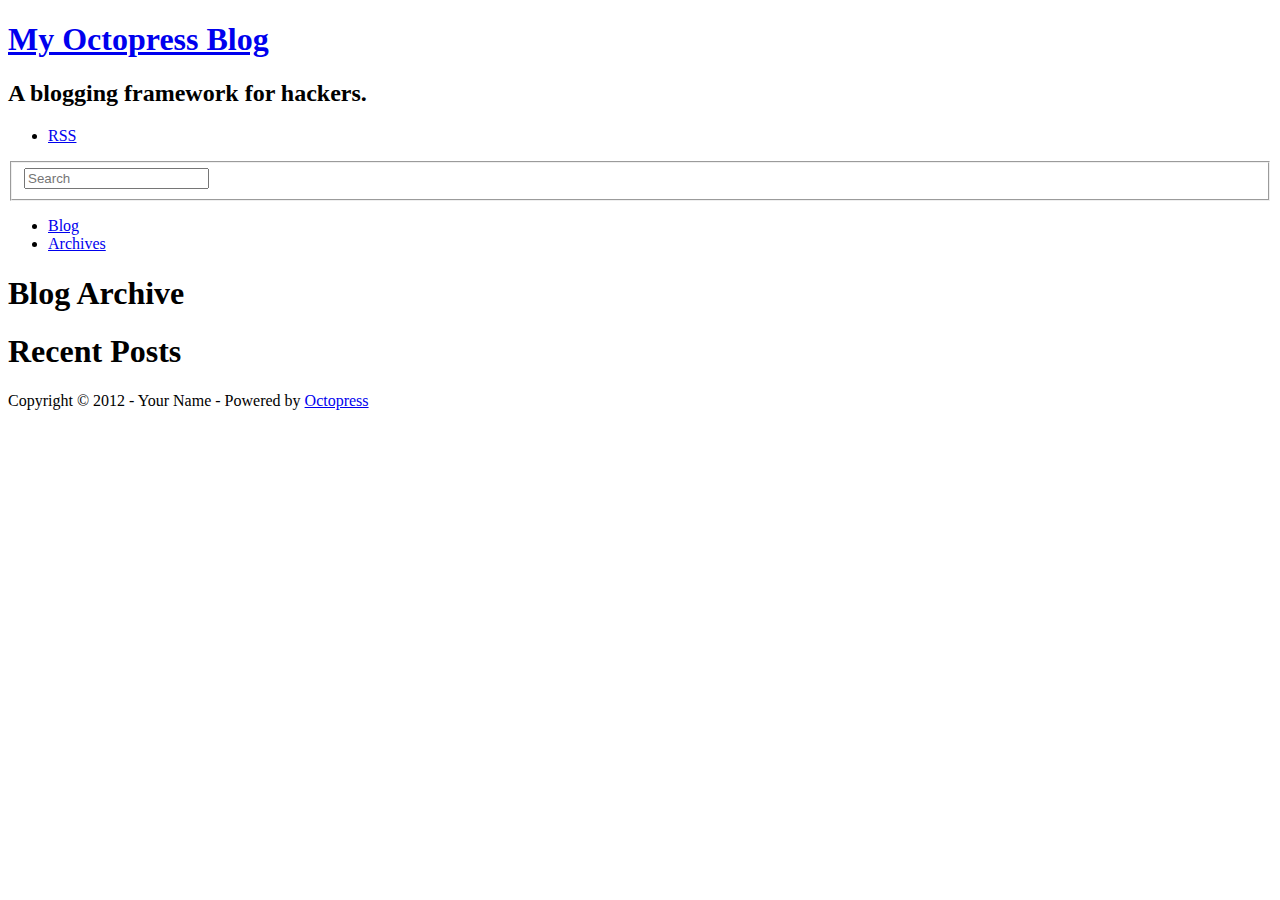
==== blog/archives/index.html @ 63251a21 "Site updated at 2012-01-05 08:28:13 UTC" ====
<!DOCTYPE html>
<!--[if IEMobile 7 ]><html class="no-js iem7"><![endif]-->
<!--[if lt IE 9]><html class="no-js lte-ie8"><![endif]-->
<!--[if (gt IE 8)|(gt IEMobile 7)|!(IEMobile)|!(IE)]><!--><html class="no-js" lang="en"><!--<![endif]-->
<head>
  <meta charset="utf-8">
  <title>Blog Archive - My Octopress Blog</title>
  <meta name="author" content="Your Name">

  
  <meta name="description" content=" Blog Archive Recent Posts ">
  

  <!-- http://t.co/dKP3o1e -->
  <meta name="HandheldFriendly" content="True">
  <meta name="MobileOptimized" content="320">
  <meta name="viewport" content="width=device-width, initial-scale=1">

  
  <link rel="canonical" href="http://run26kimo.github.com/Rich-Blog/blog/archives">
  <link href="/Rich-Blog/favicon.png" rel="icon">
  <link href="/Rich-Blog/stylesheets/screen.css" media="screen, projection" rel="stylesheet" type="text/css">
  <script src="/Rich-Blog/javascripts/modernizr-2.0.js"></script>
  <script src="/Rich-Blog/javascripts/ender.js"></script>
  <script src="/Rich-Blog/javascripts/octopress.js" type="text/javascript"></script>
  <link href="/Rich-Blog/atom.xml" rel="alternate" title="My Octopress Blog" type="application/atom+xml">
  <!--Fonts from Google"s Web font directory at http://google.com/webfonts -->
<link href="http://fonts.googleapis.com/css?family=PT+Serif:regular,italic,bold,bolditalic" rel="stylesheet" type="text/css">
<link href="http://fonts.googleapis.com/css?family=PT+Sans:regular,italic,bold,bolditalic" rel="stylesheet" type="text/css">

  

</head>

<body   >
  <header role="banner"><hgroup>
  <h1><a href="/Rich-Blog/">My Octopress Blog</a></h1>
  
    <h2>A blogging framework for hackers.</h2>
  
</hgroup>

</header>
  <nav role="navigation"><ul class="subscription" data-subscription="rss">
  <li><a href="/Rich-Blog/atom.xml" rel="subscribe-rss" title="subscribe via RSS">RSS</a></li>
  
</ul>
  
<form action="http://google.com/search" method="get">
  <fieldset role="search">
    <input type="hidden" name="q" value="site:run26kimo.github.com/Rich-Blog" />
    <input class="search" type="text" name="q" results="0" placeholder="Search"/>
  </fieldset>
</form>
  
<ul class="main-navigation">
  <li><a href="/Rich-Blog/">Blog</a></li>
  <li><a href="/Rich-Blog/blog/archives">Archives</a></li>
</ul>

</nav>
  <div id="main">
    <div id="content">
      <div>
<article role="article">
  
  <header>
    <h1 class="entry-title">Blog Archive</h1>
    
  </header>
  
  <div id="blog-archives">

</div>

  
</article>

</div>

<aside class="sidebar">
  
    <section>
  <h1>Recent Posts</h1>
  <ul id="recent_posts">
    
  </ul>
</section>






  
</aside>


    </div>
  </div>
  <footer role="contentinfo"><p>
  Copyright &copy; 2012 - Your Name -
  <span class="credit">Powered by <a href="http://octopress.org">Octopress</a></span>
</p>

</footer>
  







  <script type="text/javascript">
    (function(){
      var twitterWidgets = document.createElement('script');
      twitterWidgets.type = 'text/javascript';
      twitterWidgets.async = true;
      twitterWidgets.src = 'http://platform.twitter.com/widgets.js';
      document.getElementsByTagName('head')[0].appendChild(twitterWidgets);
    })();
  </script>





</body>
</html>
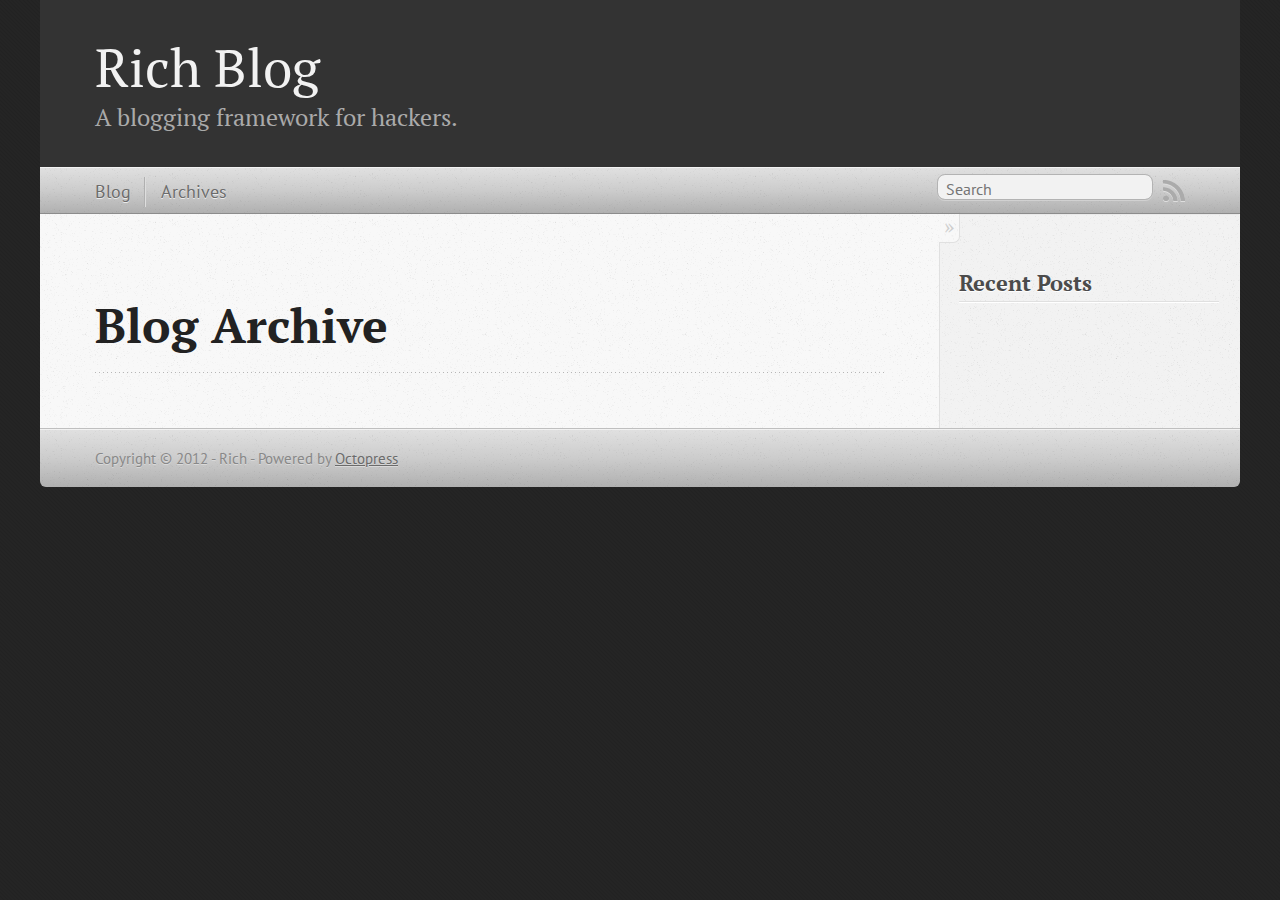
==== commit 3a8a92ac: "Site updated at 2012-01-05 08:56:34 UTC" ====
--- a/blog/archives/index.html
+++ b/blog/archives/index.html
@@ -5,8 +5,8 @@
 <!--[if (gt IE 8)|(gt IEMobile 7)|!(IEMobile)|!(IE)]><!--><html class="no-js" lang="en"><!--<![endif]-->
 <head>
   <meta charset="utf-8">
-  <title>Blog Archive - My Octopress Blog</title>
-  <meta name="author" content="Your Name">
+  <title>Blog Archive - Rich Blog</title>
+  <meta name="author" content="Rich">
 
   
   <meta name="description" content=" Blog Archive Recent Posts ">
@@ -18,13 +18,13 @@
   <meta name="viewport" content="width=device-width, initial-scale=1">
 
   
-  <link rel="canonical" href="http://run26kimo.github.com/Rich-Blog/blog/archives">
-  <link href="/Rich-Blog/favicon.png" rel="icon">
-  <link href="/Rich-Blog/stylesheets/screen.css" media="screen, projection" rel="stylesheet" type="text/css">
-  <script src="/Rich-Blog/javascripts/modernizr-2.0.js"></script>
-  <script src="/Rich-Blog/javascripts/ender.js"></script>
-  <script src="/Rich-Blog/javascripts/octopress.js" type="text/javascript"></script>
-  <link href="/Rich-Blog/atom.xml" rel="alternate" title="My Octopress Blog" type="application/atom+xml">
+  <link rel="canonical" href="http://blog.twms.us/blog/archives">
+  <link href="/favicon.png" rel="icon">
+  <link href="/stylesheets/screen.css" media="screen, projection" rel="stylesheet" type="text/css">
+  <script src="/javascripts/modernizr-2.0.js"></script>
+  <script src="/javascripts/ender.js"></script>
+  <script src="/javascripts/octopress.js" type="text/javascript"></script>
+  <link href="/atom.xml" rel="alternate" title="Rich Blog" type="application/atom+xml">
   <!--Fonts from Google"s Web font directory at http://google.com/webfonts -->
 <link href="http://fonts.googleapis.com/css?family=PT+Serif:regular,italic,bold,bolditalic" rel="stylesheet" type="text/css">
 <link href="http://fonts.googleapis.com/css?family=PT+Sans:regular,italic,bold,bolditalic" rel="stylesheet" type="text/css">
@@ -35,7 +35,7 @@
 
 <body   >
   <header role="banner"><hgroup>
-  <h1><a href="/Rich-Blog/">My Octopress Blog</a></h1>
+  <h1><a href="/">Rich Blog</a></h1>
   
     <h2>A blogging framework for hackers.</h2>
   
@@ -43,20 +43,20 @@
 
 </header>
   <nav role="navigation"><ul class="subscription" data-subscription="rss">
-  <li><a href="/Rich-Blog/atom.xml" rel="subscribe-rss" title="subscribe via RSS">RSS</a></li>
+  <li><a href="/atom.xml" rel="subscribe-rss" title="subscribe via RSS">RSS</a></li>
   
 </ul>
   
 <form action="http://google.com/search" method="get">
   <fieldset role="search">
-    <input type="hidden" name="q" value="site:run26kimo.github.com/Rich-Blog" />
+    <input type="hidden" name="q" value="site:blog.twms.us" />
     <input class="search" type="text" name="q" results="0" placeholder="Search"/>
   </fieldset>
 </form>
   
 <ul class="main-navigation">
-  <li><a href="/Rich-Blog/">Blog</a></li>
-  <li><a href="/Rich-Blog/blog/archives">Archives</a></li>
+  <li><a href="/">Blog</a></li>
+  <li><a href="/blog/archives">Archives</a></li>
 </ul>
 
 </nav>
@@ -100,7 +100,7 @@
     </div>
   </div>
   <footer role="contentinfo"><p>
-  Copyright &copy; 2012 - Your Name -
+  Copyright &copy; 2012 - Rich -
   <span class="credit">Powered by <a href="http://octopress.org">Octopress</a></span>
 </p>
 
--- a/stylesheets/screen.css
+++ b/stylesheets/screen.css
@@ -0,0 +1 @@
+html,body,div,span,applet,object,iframe,h1,h2,h3,h4,h5,h6,p,blockquote,pre,a,abbr,acronym,address,big,cite,code,del,dfn,em,img,ins,kbd,q,s,samp,small,strike,strong,sub,sup,tt,var,b,u,i,center,dl,dt,dd,ol,ul,li,fieldset,form,label,legend,table,caption,tbody,tfoot,thead,tr,th,td,article,aside,canvas,details,embed,figure,figcaption,footer,header,hgroup,menu,nav,output,ruby,section,summary,time,mark,audio,video{margin:0;padding:0;border:0;font-size:100%;font:inherit;vertical-align:baseline}body{line-height:1}ol,ul{list-style:none}table{border-collapse:collapse;border-spacing:0}caption,th,td{text-align:left;font-weight:normal;vertical-align:middle}q,blockquote{quotes:none}q:before,q:after,blockquote:before,blockquote:after{content:"";content:none}a img{border:none}article,aside,details,figcaption,figure,footer,header,hgroup,menu,nav,section,summary{display:block}article,aside,details,figcaption,figure,footer,header,hgroup,menu,nav,section,summary{display:block}a{color:#1863a1}a:visited{color:#751590}a:focus{color:#0181eb}a:hover{color:#0181eb}a:active{color:#01579f}aside.sidebar a{color:#1863a1}aside.sidebar a:focus{color:#0181eb}aside.sidebar a:hover{color:#0181eb}aside.sidebar a:active{color:#01579f}a{-moz-transition:color 0.3s;-webkit-transition:color 0.3s;-o-transition:color 0.3s;transition:color 0.3s}html{background:#252525 url('/images/line-tile.png?1325751224') top left}body > div{background:#f2f2f2 url('/images/noise.png?1325751224') top left;border-bottom:1px solid #bfbfbf}body > div > div{background:#f8f8f8 url('/images/noise.png?1325751224') top left;border-right:1px solid #e0e0e0}.heading,body > header h1,h1,h2,h3,h4,h5,h6{font-family:"PT Serif", "Georgia", "Helvetica Neue", Arial, sans-serif}.sans,body > header h2,body > nav form .search,body > nav a,article header p.meta,article > footer,#content .blog-index footer,html .gist .gist-file .gist-meta,#blog-archives a.category,#blog-archives time,aside.sidebar section,body > footer{font-family:"PT Sans", "Helvetica Neue", Arial, sans-serif}.serif,body,#content .blog-index a[rel=full-article]{font-family:"PT Serif", Georgia, Times, "Times New Roman", serif}.mono,pre,code,tt,p code,li code{font-family:Menlo, Monaco, "Andale Mono", "lucida console", "Courier New", monospace}body > header h1{font-size:2.2em;font-family:"PT Serif", "Georgia", "Helvetica Neue", Arial, sans-serif;font-weight:normal;line-height:1.2em;margin-bottom:0.6667em}body > header h2{font-family:"PT Serif", "Georgia", "Helvetica Neue", Arial, sans-serif}body{line-height:1.5em;color:#222}h1{font-size:2.2em;line-height:1.2em}@media only screen and (min-width: 992px){body{font-size:1.15em}h1{font-size:2.6em;line-height:1.2em}}h1,h2,h3,h4,h5,h6{text-rendering:optimizelegibility;margin-bottom:1em;font-weight:bold}h2,section h1{font-size:1.5em}h3,section h2,section section h1{font-size:1.3em}h4,section h3,section section h2,section section section h1{font-size:1em}h5,section h4,section section h3{font-size:.9em}h6,section h5,section section h4,section section section h3{font-size:.8em}p,blockquote,ul,ol{margin-bottom:1.5em}ul{list-style-type:disc}ul ul{list-style-type:circle;margin-bottom:0px}ul ul ul{list-style-type:square;margin-bottom:0px}ol{list-style-type:decimal}ol ol{list-style-type:lower-alpha;margin-bottom:0px}ol ol ol{list-style-type:lower-roman;margin-bottom:0px}ul,ul ul,ul ol,ol,ol ul,ol ol{margin-left:1.3em}strong{font-weight:bold}em{font-style:italic}sup,sub{font-size:0.8em;position:relative;display:inline-block}sup{top:-0.5em}sub{bottom:-0.5em}q{font-style:italic}q:before{content:"\201C"}q:after{content:"\201D"}em,dfn{font-style:italic}strong,dfn{font-weight:bold}del,s{text-decoration:line-through}abbr,acronym{border-bottom:1px dotted;cursor:help}sub,sup{line-height:0}hr{margin-bottom:0.2em}small{font-size:.8em}big{font-size:1.2em}blockquote{font-style:italic;position:relative;font-size:1.2em;line-height:1.5em;padding-left:1em;border-left:4px solid rgba(170,170,170,0.5)}blockquote cite{font-style:italic}blockquote cite a{color:#aaa !important;word-wrap:break-word}blockquote cite:before{content:'\2014';padding-right:.3em;padding-left:.3em;color:#aaa}@media only screen and (min-width: 992px){blockquote{padding-left:1.5em;border-left-width:4px}}.pullquote-right:before,.pullquote-left:before{padding:0;border:none;content:attr(data-pullquote);float:right;width:45%;margin:.5em 0 1em 1.5em;position:relative;top:7px;font-size:1.4em;line-height:1.45em}.pullquote-left:before{float:left;margin:.5em 1.5em 1em 0}.force-wrap,article a,aside.sidebar a{white-space:-moz-pre-wrap;white-space:-pre-wrap;white-space:-o-pre-wrap;white-space:pre-wrap;word-wrap:break-word}.group,body > header,body > nav,body > footer,body #content > article,body #content > div > article,body #content > div > section,body div.pagination,aside.sidebar,#main,#content,.collapse-sidebar aside.sidebar{*zoom:1}.group:after,body > header:after,body > nav:after,body > footer:after,body #content > article:after,body #content > div > article:after,body #content > div > section:after,body div.pagination:after,aside.sidebar:after,#main:after,#content:after,.collapse-sidebar aside.sidebar:after{content:"";display:table;clear:both}body{-webkit-text-size-adjust:none;max-width:1200px;position:relative;margin:0 auto}body > header,body > nav,body > footer,body #content > article,body #content > div > article,body #content > div > section{padding-left:18px;padding-right:18px}@media only screen and (min-width: 480px){body > header,body > nav,body > footer,body #content > article,body #content > div > article,body #content > div > section{padding-left:25px;padding-right:25px}}@media only screen and (min-width: 768px){body > header,body > nav,body > footer,body #content > article,body #content > div > article,body #content > div > section{padding-left:35px;padding-right:35px}}@media only screen and (min-width: 992px){body > header,body > nav,body > footer,body #content > article,body #content > div > article,body #content > div > section{padding-left:55px;padding-right:55px}}body div.pagination{margin-left:18px;margin-right:18px}@media only screen and (min-width: 480px){body div.pagination{margin-left:25px;margin-right:25px}}@media only screen and (min-width: 768px){body div.pagination{margin-left:35px;margin-right:35px}}@media only screen and (min-width: 992px){body div.pagination{margin-left:55px;margin-right:55px}}body > header{font-size:1em;padding-top:1.5em;padding-bottom:1.5em}#content > div,#content > article{width:100%}aside.sidebar{float:none;padding:0 18px 1px;background-color:#f7f7f7;border-top:1px solid #e0e0e0}.flex-content,article img,article video,article .flash-video,aside.sidebar img{max-width:100%;height:auto}.basic-alignment.left,article img.left,article video.left,article .left.flash-video,aside.sidebar img.left{float:left;margin-right:1.5em}.basic-alignment.right,article img.right,article video.right,article .right.flash-video,aside.sidebar img.right{float:right;margin-left:1.5em}.basic-alignment.center,article img.center,article video.center,article .center.flash-video,aside.sidebar img.center{display:block;margin:0 auto 1.5em}.basic-alignment.left,article img.left,article video.left,article .left.flash-video,aside.sidebar img.left,.basic-alignment.right,article img.right,article video.right,article .right.flash-video,aside.sidebar img.right{margin-bottom:.8em}.toggle-sidebar,.no-sidebar .toggle-sidebar{display:none}@media only screen and (min-width: 750px){body.sidebar-footer aside.sidebar{float:none;width:auto;clear:left;margin:0;padding:0 35px 1px;background-color:#f7f7f7;border-top:1px solid #eaeaea}body.sidebar-footer aside.sidebar section.odd,body.sidebar-footer aside.sidebar section.even{float:left;width:48%}body.sidebar-footer aside.sidebar section.odd{margin-left:0}body.sidebar-footer aside.sidebar section.even{margin-left:4%}body.sidebar-footer aside.sidebar.thirds section{width:30%;margin-left:5%}body.sidebar-footer aside.sidebar.thirds section.first{margin-left:0;clear:both}}body.sidebar-footer #content{margin-right:0px}body.sidebar-footer .toggle-sidebar{display:none}@media only screen and (min-width: 550px){body > header{font-size:1em}}@media only screen and (min-width: 750px){aside.sidebar{float:none;width:auto;clear:left;margin:0;padding:0 35px 1px;background-color:#f7f7f7;border-top:1px solid #eaeaea}aside.sidebar section.odd,aside.sidebar section.even{float:left;width:48%}aside.sidebar section.odd{margin-left:0}aside.sidebar section.even{margin-left:4%}aside.sidebar.thirds section{width:30%;margin-left:5%}aside.sidebar.thirds section.first{margin-left:0;clear:both}}@media only screen and (min-width: 768px){body{-webkit-text-size-adjust:auto}body > header{font-size:1.2em}#main{padding:0;margin:0 auto}#content{margin-right:240px;position:relative}.no-sidebar #content{margin-right:0;border-right:0}.collapse-sidebar #content{margin-right:20px}#content > div,#content > article{padding-top:17.5px;padding-bottom:17.5px;float:left}aside.sidebar{width:210px;padding:0 15px 15px;background:none;clear:none;float:left;margin:0 -100% 0 0}aside.sidebar section{width:auto;margin-left:0}aside.sidebar section.odd,aside.sidebar section.even{float:none;width:auto;margin-left:0}.collapse-sidebar aside.sidebar{float:none;width:auto;clear:left;margin:0;padding:0 35px 1px;background-color:#f7f7f7;border-top:1px solid #eaeaea}.collapse-sidebar aside.sidebar section.odd,.collapse-sidebar aside.sidebar section.even{float:left;width:48%}.collapse-sidebar aside.sidebar section.odd{margin-left:0}.collapse-sidebar aside.sidebar section.even{margin-left:4%}.collapse-sidebar aside.sidebar.thirds section{width:30%;margin-left:5%}.collapse-sidebar aside.sidebar.thirds section.first{margin-left:0;clear:both}}@media only screen and (min-width: 992px){body > header{font-size:1.3em}#content{margin-right:300px}#content > div,#content > article{padding-top:27.5px;padding-bottom:27.5px}aside.sidebar{width:260px;padding:1.2em 20px 20px}.collapse-sidebar aside.sidebar{padding-left:55px;padding-right:55px}}@media only screen and (min-width: 768px){ul,ol{margin-left:0}}body > header{background:#333}body > header h1{display:inline-block;margin:0}body > header h1 a,body > header h1 a:visited,body > header h1 a:hover{color:#f2f2f2;text-decoration:none}body > header h2{margin:.2em 0 0;font-size:1em;color:#aaa;font-weight:normal}body > nav{position:relative;background-color:#ccc;background:url('/images/noise.png?1325751224'),-webkit-gradient(linear, 50% 0%, 50% 100%, color-stop(0%, #e0e0e0), color-stop(50%, #cccccc), color-stop(100%, #b0b0b0));background:url('/images/noise.png?1325751224'),-webkit-linear-gradient(#e0e0e0,#cccccc,#b0b0b0);background:url('/images/noise.png?1325751224'),-moz-linear-gradient(#e0e0e0,#cccccc,#b0b0b0);background:url('/images/noise.png?1325751224'),-o-linear-gradient(#e0e0e0,#cccccc,#b0b0b0);background:url('/images/noise.png?1325751224'),-ms-linear-gradient(#e0e0e0,#cccccc,#b0b0b0);background:url('/images/noise.png?1325751224'),linear-gradient(#e0e0e0,#cccccc,#b0b0b0);border-top:1px solid #f2f2f2;border-bottom:1px solid #8c8c8c;padding-top:.35em;padding-bottom:.35em}body > nav form{-moz-background-clip:padding;-webkit-background-clip:padding;-o-background-clip:padding-box;-ms-background-clip:padding-box;-khtml-background-clip:padding-box;background-clip:padding-box;margin:0;padding:0}body > nav form .search{padding:.3em .5em 0;font-size:.85em;line-height:1.1em;width:95%;-moz-border-radius:0.5em;-webkit-border-radius:0.5em;-o-border-radius:0.5em;-ms-border-radius:0.5em;-khtml-border-radius:0.5em;border-radius:0.5em;-moz-background-clip:padding;-webkit-background-clip:padding;-o-background-clip:padding-box;-ms-background-clip:padding-box;-khtml-background-clip:padding-box;background-clip:padding-box;-moz-box-shadow:#d1d1d1 0 1px;-webkit-box-shadow:#d1d1d1 0 1px;-o-box-shadow:#d1d1d1 0 1px;box-shadow:#d1d1d1 0 1px;background-color:#f2f2f2;border:1px solid #b3b3b3;color:#888}body > nav form .search:focus{color:#444;border-color:#80b1df;-moz-box-shadow:#80b1df 0 0 4px,#80b1df 0 0 3px inset;-webkit-box-shadow:#80b1df 0 0 4px,#80b1df 0 0 3px inset;-o-box-shadow:#80b1df 0 0 4px,#80b1df 0 0 3px inset;box-shadow:#80b1df 0 0 4px,#80b1df 0 0 3px inset;background-color:#fff;outline:none}body > nav fieldset[role=search]{float:right;width:48%}body > nav fieldset.mobile-nav{float:left;width:48%}body > nav fieldset.mobile-nav select{width:100%;font-size:.8em;border:1px solid #888}body > nav ul{display:none}@media only screen and (min-width: 550px){body > nav{font-size:.9em}body > nav ul{margin:0;padding:0;border:0;overflow:hidden;*zoom:1;float:left;display:block;padding-top:.15em}body > nav ul li{list-style-image:none;list-style-type:none;margin-left:0px;white-space:nowrap;display:inline;float:left;padding-left:0;padding-right:0}body > nav ul li:first-child,body > nav ul li.first{padding-left:0}body > nav ul li:last-child{padding-right:0}body > nav ul li.last{padding-right:0}body > nav ul.subscription{margin-left:.8em;float:right}body > nav ul.subscription li:last-child a{padding-right:0}body > nav ul li{margin:0}body > nav a{color:#6b6b6b;text-shadow:#ebebeb 0 1px;float:left;text-decoration:none;font-size:1.1em;padding:.1em 0;line-height:1.5em}body > nav a:visited{color:#6b6b6b}body > nav a:hover{color:#2b2b2b}body > nav li + li{border-left:1px solid #b0b0b0;margin-left:.8em}body > nav li + li a{padding-left:.8em;border-left:1px solid #dedede}body > nav form{float:right;text-align:left;padding-left:.8em;width:175px}body > nav form .search{width:93%;font-size:.95em;line-height:1.2em}body > nav ul[data-subscription$=email] + form{width:97px}body > nav ul[data-subscription$=email] + form .search{width:91%}body > nav fieldset.mobile-nav{display:none}body > nav fieldset[role=search]{width:99%}}@media only screen and (min-width: 992px){body > nav form{width:215px}body > nav ul[data-subscription$=email] + form{width:147px}}.no-placeholder body > nav .search{background:#f2f2f2 url('/images/search.png?1325751224') 0.3em 0.25em no-repeat;text-indent:1.3em}@media only screen and (min-width: 550px){.maskImage body > nav ul[data-subscription$=email] + form{width:123px}}@media only screen and (min-width: 992px){.maskImage body > nav ul[data-subscription$=email] + form{width:173px}}.maskImage ul.subscription{position:relative;top:.2em}.maskImage ul.subscription li,.maskImage ul.subscription a{border:0;padding:0}.maskImage a[rel=subscribe-rss]{position:relative;top:0px;text-indent:-999999em;background-color:#dedede;border:0;padding:0}.maskImage a[rel=subscribe-rss],.maskImage a[rel=subscribe-rss]:after{-moz-mask-image:url('/images/rss.png?1325751224');-webkit-mask-image:url('/images/rss.png?1325751224');-o-mask-image:url('/images/rss.png?1325751224');-ms-mask-image:url('/images/rss.png?1325751224');-khtml-mask-image:url('/images/rss.png?1325751224');mask-image:url('/images/rss.png?1325751224');-moz-mask-repeat:no-repeat;-webkit-mask-repeat:no-repeat;-o-mask-repeat:no-repeat;-ms-mask-repeat:no-repeat;-khtml-mask-repeat:no-repeat;mask-repeat:no-repeat;width:22px;height:22px}.maskImage a[rel=subscribe-rss]:after{content:"";position:absolute;top:-1px;left:0;background-color:#ababab}.maskImage a[rel=subscribe-rss]:hover:after{background-color:#9e9e9e}.maskImage a[rel=subscribe-email]{position:relative;top:0px;text-indent:-999999em;background-color:#dedede;border:0;padding:0}.maskImage a[rel=subscribe-email],.maskImage a[rel=subscribe-email]:after{-moz-mask-image:url('/images/email.png?1325751224');-webkit-mask-image:url('/images/email.png?1325751224');-o-mask-image:url('/images/email.png?1325751224');-ms-mask-image:url('/images/email.png?1325751224');-khtml-mask-image:url('/images/email.png?1325751224');mask-image:url('/images/email.png?1325751224');-moz-mask-repeat:no-repeat;-webkit-mask-repeat:no-repeat;-o-mask-repeat:no-repeat;-ms-mask-repeat:no-repeat;-khtml-mask-repeat:no-repeat;mask-repeat:no-repeat;width:28px;height:22px}.maskImage a[rel=subscribe-email]:after{content:"";position:absolute;top:-1px;left:0;background-color:#ababab}.maskImage a[rel=subscribe-email]:hover:after{background-color:#9e9e9e}article{padding-top:1em}article header{position:relative;padding-top:2em;padding-bottom:1em;margin-bottom:1em;background:url('[data-uri]') bottom left repeat-x}article header h1{margin:0}article header h1 a{text-decoration:none}article header h1 a:hover{text-decoration:underline}article header p{font-size:.9em;color:#aaa;margin:0}article header p.meta{text-transform:uppercase;position:absolute;top:0}@media only screen and (min-width: 768px){article header{margin-bottom:1.5em;padding-bottom:1em;background:url('[data-uri]') bottom left repeat-x}}article h2{padding-top:0.8em;background:url('[data-uri]') top left repeat-x}.entry-content article h2:first-child,article header + h2{padding-top:0}article h2:first-child,article header + h2{background:none}article .feature{padding-top:.5em;margin-bottom:1em;padding-bottom:1em;background:url('[data-uri]') bottom left repeat-x;font-size:2.0em;font-style:italic;line-height:1.3em}article img,article video,article .flash-video{-moz-border-radius:0.3em;-webkit-border-radius:0.3em;-o-border-radius:0.3em;-ms-border-radius:0.3em;-khtml-border-radius:0.3em;border-radius:0.3em;-moz-box-shadow:rgba(0,0,0,0.15) 0 1px 4px;-webkit-box-shadow:rgba(0,0,0,0.15) 0 1px 4px;-o-box-shadow:rgba(0,0,0,0.15) 0 1px 4px;box-shadow:rgba(0,0,0,0.15) 0 1px 4px;-moz-box-sizing:border-box;-webkit-box-sizing:border-box;-ms-box-sizing:border-box;box-sizing:border-box;border:white 0.5em solid}article video,article .flash-video{margin:0 auto 1.5em}article video{display:block;width:100%}article .flash-video > div{position:relative;display:block;padding-bottom:56.25%;padding-top:1px;height:0;overflow:hidden}article .flash-video > div iframe,article .flash-video > div object,article .flash-video > div embed{position:absolute;top:0;left:0;width:100%;height:100%}article > footer{padding-bottom:2.5em;margin-top:2em}article > footer p.meta{margin-bottom:.8em;font-size:.85em;clear:both;overflow:hidden}.blog-index article + article{background:url('[data-uri]') top left repeat-x}#content .blog-index{padding-top:0;padding-bottom:0}#content .blog-index article{padding-top:2em}#content .blog-index article header{background:none;padding-bottom:0}#content .blog-index article h1{font-size:2.2em}#content .blog-index article h1 a{color:inherit}#content .blog-index article h1 a:hover{color:#0181eb}#content .blog-index a[rel=full-article]{background:#ebebeb;display:inline-block;padding:.4em .8em;margin-right:.5em;text-decoration:none;color:#666;-moz-transition:background-color 0.5s;-webkit-transition:background-color 0.5s;-o-transition:background-color 0.5s;transition:background-color 0.5s}#content .blog-index a[rel=full-article]:hover{background:#0181eb;text-shadow:none;color:#f8f8f8}#content .blog-index footer{margin-top:1em}.separator,article > footer .byline + time:before,article > footer time + time:before,article > footer .comments:before,article > footer .byline ~ .categories:before{content:"\2022 ";padding:0 .4em 0 .2em;display:inline-block}#content div.pagination{text-align:center;font-size:.95em;position:relative;background:url('[data-uri]') top left repeat-x;padding-top:1.5em;padding-bottom:1.5em}#content div.pagination a{text-decoration:none;color:#aaa}#content div.pagination a.prev{position:absolute;left:0}#content div.pagination a.next{position:absolute;right:0}#content div.pagination a:hover{color:#0181eb}#content div.pagination a[href*=archive]:before,#content div.pagination a[href*=archive]:after{content:'\2014';padding:0 .3em}p.meta + .sharing{padding-top:1em;padding-left:0;background:url('[data-uri]') top left repeat-x}.highlight,html .gist .gist-file .gist-syntax .gist-highlight{border:1px solid #05232b !important}.highlight table td.code,html .gist .gist-file .gist-syntax .gist-highlight table td.code{width:100%}.highlight .line-numbers,html .gist .gist-file .gist-syntax .gist-highlight .line-numbers{text-align:right;font-size:13px;line-height:1.45em;background:#073642 url('/images/noise.png?1325751224') top left !important;border-right:1px solid #00232c !important;-moz-box-shadow:#083e4b -1px 0 inset;-webkit-box-shadow:#083e4b -1px 0 inset;-o-box-shadow:#083e4b -1px 0 inset;box-shadow:#083e4b -1px 0 inset;text-shadow:#021014 0 -1px;padding:.8em !important;-moz-border-radius:0;-webkit-border-radius:0;-o-border-radius:0;-ms-border-radius:0;-khtml-border-radius:0;border-radius:0}.highlight .line-numbers span,html .gist .gist-file .gist-syntax .gist-highlight .line-numbers span{color:#586e75 !important}figure.code,.gist-file,pre{-moz-box-shadow:rgba(0,0,0,0.06) 0 0 10px;-webkit-box-shadow:rgba(0,0,0,0.06) 0 0 10px;-o-box-shadow:rgba(0,0,0,0.06) 0 0 10px;box-shadow:rgba(0,0,0,0.06) 0 0 10px}figure.code .highlight pre,.gist-file .highlight pre,pre .highlight pre{-moz-box-shadow:none;-webkit-box-shadow:none;-o-box-shadow:none;box-shadow:none}html .gist .gist-file{margin-bottom:1.8em;position:relative;border:none;padding-top:26px !important}html .gist .gist-file .gist-syntax{border-bottom:0 !important;background:none !important}html .gist .gist-file .gist-syntax .gist-highlight{background:#002b36 !important}html .gist .gist-file .gist-meta{padding:.6em 0.8em;border:1px solid #083e4b !important;color:#586e75;font-size:.7em !important;background:#073642 url('/images/noise.png?1325751224') top left;line-height:1.5em}html .gist .gist-file .gist-meta a{color:#75878b !important;text-decoration:none}html .gist .gist-file .gist-meta a:hover{text-decoration:underline}html .gist .gist-file .gist-meta a:hover{color:#93a1a1 !important}html .gist .gist-file .gist-meta a[href*='#file']{position:absolute;top:0;left:0;right:-10px;color:#474747 !important}html .gist .gist-file .gist-meta a[href*='#file']:hover{color:#1863a1 !important}html .gist .gist-file .gist-meta a[href*=raw]{top:.4em}pre{background:#002b36 url('/images/noise.png?1325751224') top left;-moz-border-radius:0.4em;-webkit-border-radius:0.4em;-o-border-radius:0.4em;-ms-border-radius:0.4em;-khtml-border-radius:0.4em;border-radius:0.4em;border:1px solid #05232b;line-height:1.45em;font-size:13px;margin-bottom:2.1em;padding:.8em 1em;color:#93a1a1;overflow:auto}h3.filename + pre{-moz-border-radius-topleft:0px;-webkit-border-top-left-radius:0px;-o-border-top-left-radius:0px;-ms-border-top-left-radius:0px;-khtml-border-top-left-radius:0px;border-top-left-radius:0px;-moz-border-radius-topright:0px;-webkit-border-top-right-radius:0px;-o-border-top-right-radius:0px;-ms-border-top-right-radius:0px;-khtml-border-top-right-radius:0px;border-top-right-radius:0px}p code,li code{display:inline-block;white-space:no-wrap;background:#fff;font-size:.8em;line-height:1.5em;color:#555;border:1px solid #ddd;-moz-border-radius:0.4em;-webkit-border-radius:0.4em;-o-border-radius:0.4em;-ms-border-radius:0.4em;-khtml-border-radius:0.4em;border-radius:0.4em;padding:0 .3em;margin:-1px 0}p pre code,li pre code{font-size:1em !important;background:none;border:none}.pre-code,html .gist .gist-file .gist-syntax .gist-highlight pre,.highlight code{font-family:Menlo,Monaco,"Andale Mono","lucida console","Courier New",monospace !important;overflow:scroll;overflow-y:hidden;display:block;padding:.8em !important;overflow-x:auto;line-height:1.45em;background:#002b36 url('/images/noise.png?1325751224') top left !important;color:#93a1a1 !important}.pre-code *::-moz-selection,html .gist .gist-file .gist-syntax .gist-highlight pre *::-moz-selection,.highlight code *::-moz-selection{background:#386774;color:inherit;text-shadow:#002b36 0 1px}.pre-code *::-webkit-selection,html .gist .gist-file .gist-syntax .gist-highlight pre *::-webkit-selection,.highlight code *::-webkit-selection{background:#386774;color:inherit;text-shadow:#002b36 0 1px}.pre-code *::selection,html .gist .gist-file .gist-syntax .gist-highlight pre *::selection,.highlight code *::selection{background:#386774;color:inherit;text-shadow:#002b36 0 1px}.pre-code span,html .gist .gist-file .gist-syntax .gist-highlight pre span,.highlight code span{color:#93a1a1 !important}.pre-code span,html .gist .gist-file .gist-syntax .gist-highlight pre span,.highlight code span{font-style:normal !important;font-weight:normal !important}.pre-code .c,html .gist .gist-file .gist-syntax .gist-highlight pre .c,.highlight code .c{color:#586e75 !important;font-style:italic !important}.pre-code .cm,html .gist .gist-file .gist-syntax .gist-highlight pre .cm,.highlight code .cm{color:#586e75 !important;font-style:italic !important}.pre-code .cp,html .gist .gist-file .gist-syntax .gist-highlight pre .cp,.highlight code .cp{color:#586e75 !important;font-style:italic !important}.pre-code .c1,html .gist .gist-file .gist-syntax .gist-highlight pre .c1,.highlight code .c1{color:#586e75 !important;font-style:italic !important}.pre-code .cs,html .gist .gist-file .gist-syntax .gist-highlight pre .cs,.highlight code .cs{color:#586e75 !important;font-weight:bold !important;font-style:italic !important}.pre-code .err,html .gist .gist-file .gist-syntax .gist-highlight pre .err,.highlight code .err{color:#dc322f !important;background:none !important}.pre-code .k,html .gist .gist-file .gist-syntax .gist-highlight pre .k,.highlight code .k{color:#cb4b16 !important}.pre-code .o,html .gist .gist-file .gist-syntax .gist-highlight pre .o,.highlight code .o{color:#93a1a1 !important;font-weight:bold !important}.pre-code .p,html .gist .gist-file .gist-syntax .gist-highlight pre .p,.highlight code .p{color:#93a1a1 !important}.pre-code .ow,html .gist .gist-file .gist-syntax .gist-highlight pre .ow,.highlight code .ow{color:#2aa198 !important;font-weight:bold !important}.pre-code .gd,html .gist .gist-file .gist-syntax .gist-highlight pre .gd,.highlight code .gd{color:#93a1a1 !important;background-color:#372c34 !important;display:inline-block}.pre-code .gd .x,html .gist .gist-file .gist-syntax .gist-highlight pre .gd .x,.highlight code .gd .x{color:#93a1a1 !important;background-color:#4d2d33 !important;display:inline-block}.pre-code .ge,html .gist .gist-file .gist-syntax .gist-highlight pre .ge,.highlight code .ge{color:#93a1a1 !important;font-style:italic !important}.pre-code .gh,html .gist .gist-file .gist-syntax .gist-highlight pre .gh,.highlight code .gh{color:#586e75 !important}.pre-code .gi,html .gist .gist-file .gist-syntax .gist-highlight pre .gi,.highlight code .gi{color:#93a1a1 !important;background-color:#1a412b !important;display:inline-block}.pre-code .gi .x,html .gist .gist-file .gist-syntax .gist-highlight pre .gi .x,.highlight code .gi .x{color:#93a1a1 !important;background-color:#355720 !important;display:inline-block}.pre-code .gs,html .gist .gist-file .gist-syntax .gist-highlight pre .gs,.highlight code .gs{color:#93a1a1 !important;font-weight:bold !important}.pre-code .gu,html .gist .gist-file .gist-syntax .gist-highlight pre .gu,.highlight code .gu{color:#6c71c4 !important}.pre-code .kc,html .gist .gist-file .gist-syntax .gist-highlight pre .kc,.highlight code .kc{color:#859900 !important;font-weight:bold !important}.pre-code .kd,html .gist .gist-file .gist-syntax .gist-highlight pre .kd,.highlight code .kd{color:#268bd2 !important}.pre-code .kp,html .gist .gist-file .gist-syntax .gist-highlight pre .kp,.highlight code .kp{color:#cb4b16 !important;font-weight:bold !important}.pre-code .kr,html .gist .gist-file .gist-syntax .gist-highlight pre .kr,.highlight code .kr{color:#d33682 !important;font-weight:bold !important}.pre-code .kt,html .gist .gist-file .gist-syntax .gist-highlight pre .kt,.highlight code .kt{color:#2aa198 !important}.pre-code .n,html .gist .gist-file .gist-syntax .gist-highlight pre .n,.highlight code .n{color:#268bd2 !important}.pre-code .na,html .gist .gist-file .gist-syntax .gist-highlight pre .na,.highlight code .na{color:#268bd2 !important}.pre-code .nb,html .gist .gist-file .gist-syntax .gist-highlight pre .nb,.highlight code .nb{color:#859900 !important}.pre-code .nc,html .gist .gist-file .gist-syntax .gist-highlight pre .nc,.highlight code .nc{color:#d33682 !important}.pre-code .no,html .gist .gist-file .gist-syntax .gist-highlight pre .no,.highlight code .no{color:#b58900 !important}.pre-code .nl,html .gist .gist-file .gist-syntax .gist-highlight pre .nl,.highlight code .nl{color:#859900 !important}.pre-code .ne,html .gist .gist-file .gist-syntax .gist-highlight pre .ne,.highlight code .ne{color:#268bd2 !important;font-weight:bold !important}.pre-code .nf,html .gist .gist-file .gist-syntax .gist-highlight pre .nf,.highlight code .nf{color:#268bd2 !important;font-weight:bold !important}.pre-code .nn,html .gist .gist-file .gist-syntax .gist-highlight pre .nn,.highlight code .nn{color:#b58900 !important}.pre-code .nt,html .gist .gist-file .gist-syntax .gist-highlight pre .nt,.highlight code .nt{color:#268bd2 !important;font-weight:bold !important}.pre-code .nx,html .gist .gist-file .gist-syntax .gist-highlight pre .nx,.highlight code .nx{color:#b58900 !important}.pre-code .vg,html .gist .gist-file .gist-syntax .gist-highlight pre .vg,.highlight code .vg{color:#268bd2 !important}.pre-code .vi,html .gist .gist-file .gist-syntax .gist-highlight pre .vi,.highlight code .vi{color:#268bd2 !important}.pre-code .nv,html .gist .gist-file .gist-syntax .gist-highlight pre .nv,.highlight code .nv{color:#268bd2 !important}.pre-code .mf,html .gist .gist-file .gist-syntax .gist-highlight pre .mf,.highlight code .mf{color:#2aa198 !important}.pre-code .m,html .gist .gist-file .gist-syntax .gist-highlight pre .m,.highlight code .m{color:#2aa198 !important}.pre-code .mh,html .gist .gist-file .gist-syntax .gist-highlight pre .mh,.highlight code .mh{color:#2aa198 !important}.pre-code .mi,html .gist .gist-file .gist-syntax .gist-highlight pre .mi,.highlight code .mi{color:#2aa198 !important}.pre-code .s,html .gist .gist-file .gist-syntax .gist-highlight pre .s,.highlight code .s{color:#2aa198 !important}.pre-code .sd,html .gist .gist-file .gist-syntax .gist-highlight pre .sd,.highlight code .sd{color:#2aa198 !important}.pre-code .s2,html .gist .gist-file .gist-syntax .gist-highlight pre .s2,.highlight code .s2{color:#2aa198 !important}.pre-code .se,html .gist .gist-file .gist-syntax .gist-highlight pre .se,.highlight code .se{color:#dc322f !important}.pre-code .si,html .gist .gist-file .gist-syntax .gist-highlight pre .si,.highlight code .si{color:#268bd2 !important}.pre-code .sr,html .gist .gist-file .gist-syntax .gist-highlight pre .sr,.highlight code .sr{color:#2aa198 !important}.pre-code .s1,html .gist .gist-file .gist-syntax .gist-highlight pre .s1,.highlight code .s1{color:#2aa198 !important}.pre-code div .gd,html .gist .gist-file .gist-syntax .gist-highlight pre div .gd,.highlight code div .gd,.pre-code div .gd .x,html .gist .gist-file .gist-syntax .gist-highlight pre div .gd .x,.highlight code div .gd .x,.pre-code div .gi,html .gist .gist-file .gist-syntax .gist-highlight pre div .gi,.highlight code div .gi,.pre-code div .gi .x,html .gist .gist-file .gist-syntax .gist-highlight pre div .gi .x,.highlight code div .gi .x{display:inline-block;width:100%}.highlight,.gist-highlight{margin-bottom:1.8em;background:#002b36;overflow-y:hidden;overflow-x:auto}.highlight pre,.gist-highlight pre{background:none;-moz-border-radius:none;-webkit-border-radius:none;-o-border-radius:none;-ms-border-radius:none;-khtml-border-radius:none;border-radius:none;border:none;padding:0;margin-bottom:0}pre::-webkit-scrollbar,.highlight::-webkit-scrollbar,.gist-highlight::-webkit-scrollbar{height:.5em;background:rgba(255,255,255,0.15)}pre::-webkit-scrollbar-thumb:horizontal,.highlight::-webkit-scrollbar-thumb:horizontal,.gist-highlight::-webkit-scrollbar-thumb:horizontal{background:rgba(255,255,255,0.2);-webkit-border-radius:4px;border-radius:4px}.highlight code{background:#000}figure.code{background:none;padding:0;border:0;margin-bottom:1.5em}figure.code pre{margin-bottom:0}figure.code figcaption{position:relative}figure.code .highlight{margin-bottom:0}.code-title,html .gist .gist-file .gist-meta a[href*='#file'],h3.filename,figure.code figcaption{text-align:center;font-size:13px;line-height:2em;text-shadow:#cbcccc 0 1px 0;color:#474747;font-weight:normal;margin-bottom:0;-moz-border-radius-topleft:5px;-webkit-border-top-left-radius:5px;-o-border-top-left-radius:5px;-ms-border-top-left-radius:5px;-khtml-border-top-left-radius:5px;border-top-left-radius:5px;-moz-border-radius-topright:5px;-webkit-border-top-right-radius:5px;-o-border-top-right-radius:5px;-ms-border-top-right-radius:5px;-khtml-border-top-right-radius:5px;border-top-right-radius:5px;font-family:"Helvetica Neue", Arial, "Lucida Grande", "Lucida Sans Unicode", Lucida, sans-serif;background:#aaa url('/images/code_bg.png?1325751224') top repeat-x;border:1px solid #565656;border-top-color:#cbcbcb;border-left-color:#a5a5a5;border-right-color:#a5a5a5;border-bottom:0}.download-source,html .gist .gist-file .gist-meta a[href*=raw],figure.code figcaption a{position:absolute;right:.8em;text-decoration:none;color:#666 !important;z-index:1;font-size:13px;text-shadow:#cbcccc 0 1px 0;padding-left:3em}.download-source:hover,html .gist .gist-file .gist-meta a[href*=raw]:hover,figure.code figcaption a:hover{text-decoration:underline}#archive #content > div,#archive #content > div > article{padding-top:0}#blog-archives{color:#aaa}#blog-archives article{padding:1em 0 1em;position:relative;background:url('[data-uri]') bottom left repeat-x}#blog-archives article:last-child{background:none}#blog-archives article footer{padding:0;margin:0}#blog-archives h1{color:#222;margin-bottom:.3em}#blog-archives h2{display:none}#blog-archives h1{font-size:1.5em}#blog-archives h1 a{text-decoration:none;color:inherit;font-weight:normal;display:inline-block}#blog-archives h1 a:hover{text-decoration:underline}#blog-archives h1 a:hover{color:#0181eb}#blog-archives a.category,#blog-archives time{color:#aaa}#blog-archives .entry-content{display:none}#blog-archives time{font-size:.9em;line-height:1.2em}#blog-archives time .month,#blog-archives time .day{display:inline-block}#blog-archives time .month{text-transform:uppercase}#blog-archives p{margin-bottom:1em}#blog-archives a,#blog-archives .entry-content a{color:inherit}#blog-archives a:hover,#blog-archives .entry-content a:hover{color:#0181eb}#blog-archives a:hover{color:#0181eb}@media only screen and (min-width: 550px){#blog-archives article{margin-left:5em}#blog-archives h2{margin-bottom:.3em;font-weight:normal;display:inline-block;position:relative;top:-1px;float:left}#blog-archives h2:first-child{padding-top:.75em}#blog-archives time{position:absolute;text-align:right;left:0em;top:1.8em}#blog-archives .year{display:none}#blog-archives article{padding-left:4.5em;padding-bottom:.7em}#blog-archives a.category{line-height:1.1em}}#content > .category article{margin-left:0;padding-left:6.8em}#content > .category .year{display:inline}.side-shadow-border,aside.sidebar section h1,aside.sidebar li{-moz-box-shadow:#fff 0 1px;-webkit-box-shadow:#fff 0 1px;-o-box-shadow:#fff 0 1px;box-shadow:#fff 0 1px}aside.sidebar{color:#4b4b4b;text-shadow:#fff 0 1px}aside.sidebar section{font-size:.8em;line-height:1.4em;margin-bottom:1.5em}aside.sidebar section h1{margin:1.5em 0 0;padding-bottom:.2em;border-bottom:1px solid #e0e0e0}aside.sidebar section h1 + p{padding-top:.4em}aside.sidebar img{-moz-border-radius:0.3em;-webkit-border-radius:0.3em;-o-border-radius:0.3em;-ms-border-radius:0.3em;-khtml-border-radius:0.3em;border-radius:0.3em;-moz-box-shadow:rgba(0,0,0,0.15) 0 1px 4px;-webkit-box-shadow:rgba(0,0,0,0.15) 0 1px 4px;-o-box-shadow:rgba(0,0,0,0.15) 0 1px 4px;box-shadow:rgba(0,0,0,0.15) 0 1px 4px;-moz-box-sizing:border-box;-webkit-box-sizing:border-box;-ms-box-sizing:border-box;box-sizing:border-box;border:#fff 0.3em solid}aside.sidebar ul{margin-bottom:0.5em;margin-left:0}aside.sidebar li{list-style:none;padding:.5em 0;margin:0;border-bottom:1px solid #e0e0e0}aside.sidebar li p:last-child{margin-bottom:0}aside.sidebar a{color:inherit;-moz-transition:color 0.5s;-webkit-transition:color 0.5s;-o-transition:color 0.5s;transition:color 0.5s}aside.sidebar:hover a{color:#1863a1}aside.sidebar:hover a:hover{color:#0181eb}.aside-alt-link,#tweets a[href*='twitter.com/search'],#pinboard_linkroll .pin-tag{color:#7e7e7e}.aside-alt-link:hover,#tweets a[href*='twitter.com/search']:hover,#pinboard_linkroll .pin-tag:hover{color:#0181eb}@media only screen and (min-width: 768px){.toggle-sidebar{outline:none;position:absolute;right:-10px;top:0;bottom:0;display:inline-block;text-decoration:none;color:#cecece;width:9px;cursor:pointer}.toggle-sidebar:hover{background:#e9e9e9;background:-webkit-gradient(linear, 0% 50%, 100% 50%, color-stop(0%, rgba(224,224,224,0.5)), color-stop(100%, rgba(224,224,224,0)));background:-webkit-linear-gradient(left, rgba(224,224,224,0.5),rgba(224,224,224,0));background:-moz-linear-gradient(left, rgba(224,224,224,0.5),rgba(224,224,224,0));background:-o-linear-gradient(left, rgba(224,224,224,0.5),rgba(224,224,224,0));background:-ms-linear-gradient(left, rgba(224,224,224,0.5),rgba(224,224,224,0));background:linear-gradient(left, rgba(224,224,224,0.5),rgba(224,224,224,0))}.toggle-sidebar:after{position:absolute;right:-11px;top:0;width:20px;font-size:1.2em;line-height:1.1em;padding-bottom:.15em;-moz-border-radius-bottomright:0.3em;-webkit-border-bottom-right-radius:0.3em;-o-border-bottom-right-radius:0.3em;-ms-border-bottom-right-radius:0.3em;-khtml-border-bottom-right-radius:0.3em;border-bottom-right-radius:0.3em;text-align:center;background:#f8f8f8 url('/images/noise.png?1325751224') top left;border-bottom:1px solid #e0e0e0;border-right:1px solid #e0e0e0;content:"\00BB";text-indent:-1px}.collapse-sidebar .toggle-sidebar{text-indent:0px;right:-20px;width:19px}.collapse-sidebar .toggle-sidebar:hover{background:#e9e9e9}.collapse-sidebar .toggle-sidebar:after{border-left:1px solid #e0e0e0;text-shadow:#fff 0 1px;content:"\00AB";left:0px;right:0;text-align:center;text-indent:0;border:0;border-right-width:0;background:none}}#tweets .loading{background:url('[data-uri]') no-repeat center 0.5em;color:#c4c4c4;text-shadow:#f8f8f8 0 1px;text-align:center;padding:2.5em 0 .5em}#tweets .loading.error{background:url('[data-uri]') no-repeat center 0.5em}#tweets p{position:relative;padding-right:1em}#tweets a[href*=status]:first-child{color:#a4a4a4;float:right;padding:0 0 .1em 1em;position:relative;right:-1.3em;text-shadow:#fff 0 1px;font-size:.7em;text-decoration:none}#tweets a[href*=status]:first-child span{font-size:1.5em}#tweets a[href*=status]:first-child:hover{color:#0181eb;text-decoration:none}#tweets a[href*='twitter.com/search']{text-decoration:none}#tweets a[href*='twitter.com/search']:hover{text-decoration:underline}.googleplus h1{-moz-box-shadow:none !important;-webkit-box-shadow:none !important;-o-box-shadow:none !important;box-shadow:none !important;border-bottom:0px none !important}.googleplus a{text-decoration:none;white-space:normal !important;line-height:32px}.googleplus a img{float:left;margin-right:0.5em;border:0 none}.googleplus-hidden{position:absolute;top:-1000em;left:-1000em}#pinboard_linkroll .pin-title,#pinboard_linkroll .pin-description{display:block;margin-bottom:.5em}#pinboard_linkroll .pin-tag{text-decoration:none}#pinboard_linkroll .pin-tag:hover{text-decoration:underline}#pinboard_linkroll .pin-tag:after{content:','}#pinboard_linkroll .pin-tag:last-child:after{content:''}.delicious-posts a.delicious-link{margin-bottom:.5em;display:block}.delicious-posts p{font-size:1em}body > footer{font-size:.8em;color:#888;text-shadow:#d9d9d9 0 1px;background-color:#ccc;background:url('/images/noise.png?1325751224'),-webkit-gradient(linear, 50% 0%, 50% 100%, color-stop(0%, #e0e0e0), color-stop(50%, #cccccc), color-stop(100%, #b0b0b0));background:url('/images/noise.png?1325751224'),-webkit-linear-gradient(#e0e0e0,#cccccc,#b0b0b0);background:url('/images/noise.png?1325751224'),-moz-linear-gradient(#e0e0e0,#cccccc,#b0b0b0);background:url('/images/noise.png?1325751224'),-o-linear-gradient(#e0e0e0,#cccccc,#b0b0b0);background:url('/images/noise.png?1325751224'),-ms-linear-gradient(#e0e0e0,#cccccc,#b0b0b0);background:url('/images/noise.png?1325751224'),linear-gradient(#e0e0e0,#cccccc,#b0b0b0);border-top:1px solid #f2f2f2;position:relative;padding-top:1em;padding-bottom:1em;margin-bottom:3em;-moz-border-radius-bottomleft:0.4em;-webkit-border-bottom-left-radius:0.4em;-o-border-bottom-left-radius:0.4em;-ms-border-bottom-left-radius:0.4em;-khtml-border-bottom-left-radius:0.4em;border-bottom-left-radius:0.4em;-moz-border-radius-bottomright:0.4em;-webkit-border-bottom-right-radius:0.4em;-o-border-bottom-right-radius:0.4em;-ms-border-bottom-right-radius:0.4em;-khtml-border-bottom-right-radius:0.4em;border-bottom-right-radius:0.4em;z-index:1}body > footer a{color:#6b6b6b}body > footer a:visited{color:#6b6b6b}body > footer a:hover{color:#484848}body > footer p:last-child{margin-bottom:0}
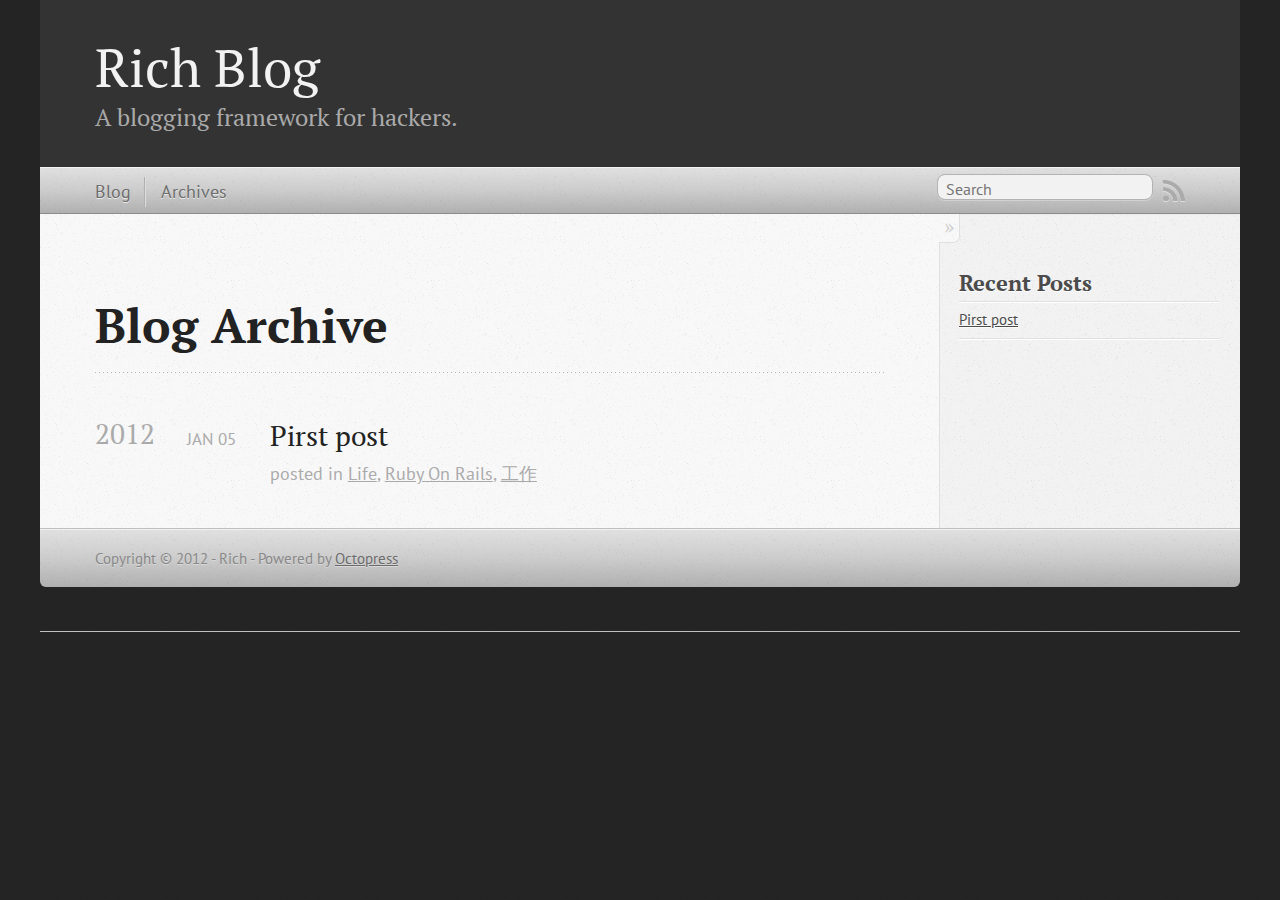
==== commit f76db0f2: "Site updated at 2012-01-05 09:15:41 UTC" ====
--- a/blog/archives/index.html
+++ b/blog/archives/index.html
@@ -9,7 +9,8 @@
   <meta name="author" content="Rich">
 
   
-  <meta name="description" content=" Blog Archive Recent Posts ">
+  <meta name="description" content=" Blog Archive 2012 Pirst post
+Jan 05 2012 posted in Life, Ruby On Rails, 工作 Recent Posts Pirst post ">
   
 
   <!-- http://t.co/dKP3o1e -->
@@ -72,6 +73,23 @@
   
   <div id="blog-archives">
 
+
+
+  
+  <h2>2012</h2>
+
+<article>
+  
+<h1><a href="/blog/2012/01/05/my-first-post/">Pirst post</a></h1>
+<time datetime="2012-01-05T17:04:00+08:00" pubdate><span class='month'>Jan</span> <span class='day'>05</span> <span class='year'>2012</span></time>
+
+<footer>
+  <span class="categories">posted in <a class='category' href='/blog/categories/life/'>Life</a>, <a class='category' href='/blog/categories/ruby-on-rails/'>Ruby On Rails</a>, <a class='category' href='/blog/categories/工作/'>工作</a></span>
+</footer>
+
+
+</article>
+
 </div>
 
   
@@ -84,6 +102,10 @@
     <section>
   <h1>Recent Posts</h1>
   <ul id="recent_posts">
+    
+      <li class="post">
+        <a href="/blog/2012/01/05/my-first-post/">Pirst post</a>
+      </li>
     
   </ul>
 </section>
@@ -107,9 +129,39 @@
 </footer>
   
 
+<script type="text/javascript">
+      var disqus_shortname = 'richblog';
+      
+        
+        var disqus_script = 'count.js';
+      
+    (function () {
+      var dsq = document.createElement('script'); dsq.type = 'text/javascript'; dsq.async = true;
+      dsq.src = 'http://' + disqus_shortname + '.disqus.com/' + disqus_script;
+      (document.getElementsByTagName('head')[0] || document.getElementsByTagName('body')[0]).appendChild(dsq);
+    }());
+</script>
 
 
 
+<div id="fb-root"></div>
+<script>(function(d, s, id) {
+  var js, fjs = d.getElementsByTagName(s)[0];
+  if (d.getElementById(id)) {return;}
+  js = d.createElement(s); js.id = id;
+  js.src = "//connect.facebook.net/en_US/all.js#appId=212934732101925&xfbml=1";
+  fjs.parentNode.insertBefore(js, fjs);
+}(document, 'script', 'facebook-jssdk'));</script>
+
+
+
+  <script type="text/javascript">
+    (function() {
+      var script = document.createElement('script'); script.type = 'text/javascript'; script.async = true;
+      script.src = 'https://apis.google.com/js/plusone.js';
+      var s = document.getElementsByTagName('script')[0]; s.parentNode.insertBefore(script, s);
+    })();
+  </script>
 
 
 
